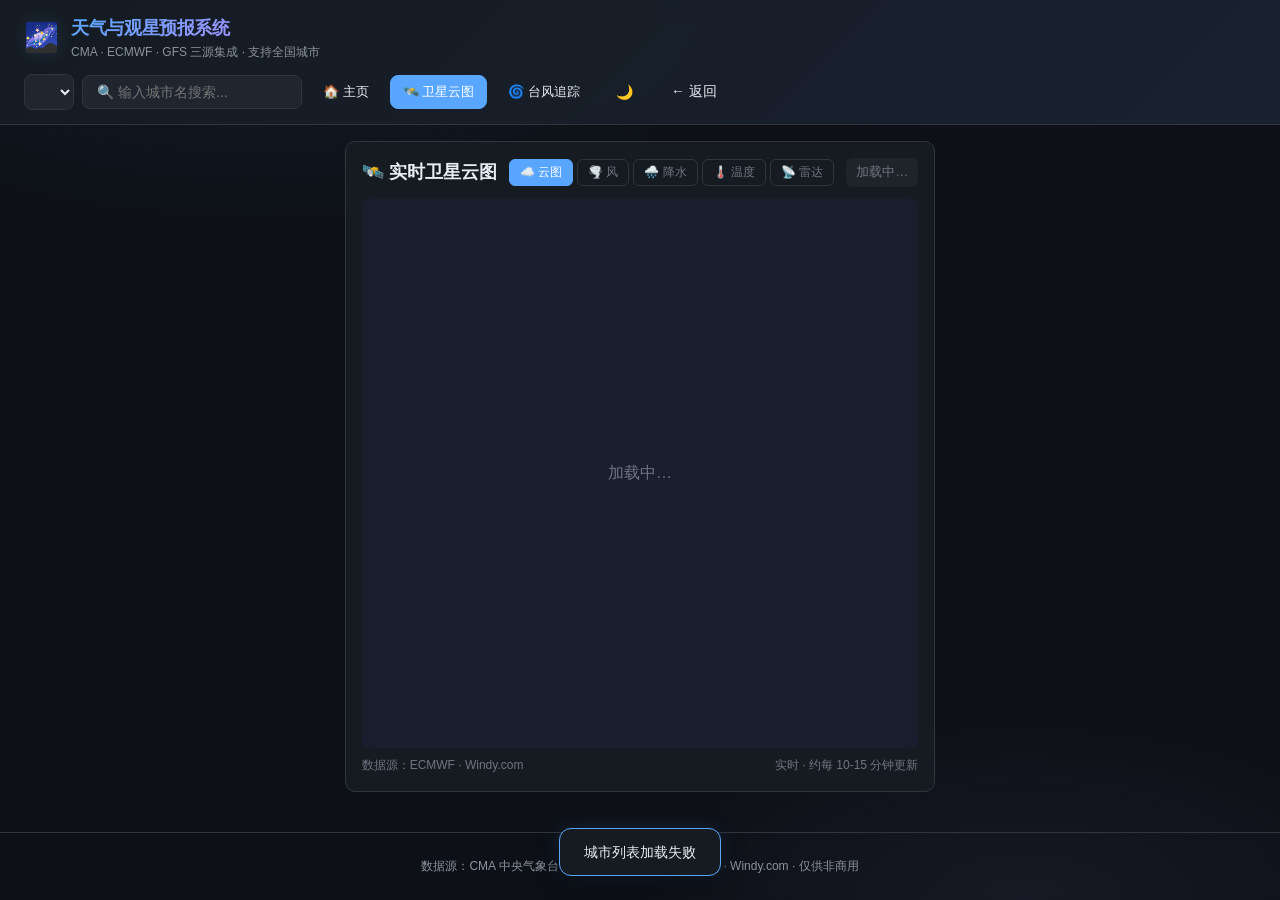
==== static/satellite.html @ e74244a6 "feat: 拆分卫星云图与台风追踪为独立页面 + iframe 详细加载日志 - 新增 /satellite 与 /typhoon 路由（app/main.py）  - 新增 static/satel" ====
<!DOCTYPE html>
<html lang="zh-CN">
<head>
  <meta charset="UTF-8" />
  <meta name="viewport" content="width=device-width, initial-scale=1.0" />
  <title>&#x5b9e;&#x65f6;&#x536b;&#x661f;&#x4e91;&#x56fe; &#xb7; &#x5929;&#x6c14;&#x4e0e;&#x89c2;&#x661f;&#x9884;&#x62a5;&#x7cfb;&#x7edf;</title>
  <link rel="stylesheet" href="/static/css/style.css?v=22" />
</head>
<body class="standalone-page">
  <header class="topbar standalone-topbar">
    <div class="brand">
      <span class="logo">&#x1f30c;</span>
      <div>
        <h1>&#x5929;&#x6c14;&#x4e0e;&#x89c2;&#x661f;&#x9884;&#x62a5;&#x7cfb;&#x7edf;</h1>
        <p class="subtitle">CMA &#xb7; ECMWF &#xb7; GFS &#x4e09;&#x6e90;&#x96c6;&#x6210; &#xb7; &#x652f;&#x6301;&#x5168;&#x56fd;&#x57ce;&#x5e02;</p>
      </div>
    </div>
    <div class="controls standalone-controls">
      <select id="citySelect" title="&#x9009;&#x62e9;&#x9884;&#x8bbe;&#x57ce;&#x5e02;"></select>
      <div class="search-box">
        <input type="text" id="citySearch" placeholder="&#x1f50d; &#x8f93;&#x5165;&#x57ce;&#x5e02;&#x540d;&#x641c;&#x7d22;..." autocomplete="off" />
        <div id="searchResults" class="search-results hidden"></div>
      </div>
      <a href="/" class="btn btn-ghost" title="&#x8fd4;&#x56de;&#x4e3b;&#x9875;">&#x1f3e0; &#x4e3b;&#x9875;</a>
      <a href="/satellite" class="btn btn-ghost active" title="&#x72ec;&#x7acb;&#x536b;&#x661f;&#x4e91;&#x56fe;&#x9875;">&#x1f6f0;&#xfe0f; &#x536b;&#x661f;&#x4e91;&#x56fe;</a>
      <a href="/typhoon" class="btn btn-ghost" title="&#x72ec;&#x7acb;&#x53f0;&#x98ce;&#x9875;">&#x1f300; &#x53f0;&#x98ce;&#x8ffd;&#x8e2a;</a>
      <button id="themeToggle" class="btn btn-ghost" title="&#x5207;&#x6362;&#x4e3b;&#x9898;">&#x1f319;</button>
      <button id="backBtn" class="btn btn-ghost" title="&#x8fd4;&#x56de;&#x4e0a;&#x4e00;&#x9875;">&#x2190; &#x8fd4;&#x56de;</button>
    </div>
    <div id="customPanel" class="custom-panel hidden">
      <input type="number" id="customLat" placeholder="&#x7eac;&#x5ea6;" step="0.01" />
      <input type="number" id="customLon" placeholder="&#x7ecf;&#x5ea6;" step="0.01" />
      <input type="number" id="customElev" placeholder="&#x6d77;&#x62d4;(m)" step="1" />
      <button id="customApply" class="btn">&#x5e94;&#x7528;</button>
    </div>
  </header>
  <main class="standalone-main">
    <section class="standalone-card satellite-card-standalone" id="satelliteCard">
      <div class="standalone-head">
        <h2>&#x1f6f0;&#xfe0f; &#x5b9e;&#x65f6;&#x536b;&#x661f;&#x4e91;&#x56fe;</h2>
        <div class="overlay-tabs" id="satelliteTabs">
          <button class="tab active" data-overlay="clouds">&#x2601;&#xfe0f; &#x4e91;&#x56fe;</button>
          <button class="tab" data-overlay="wind">&#x1f32a;&#xfe0f; &#x98ce;</button>
          <button class="tab" data-overlay="rain">&#x1f327;&#xfe0f; &#x964d;&#x6c34;</button>
          <button class="tab" data-overlay="temp">&#x1f321;&#xfe0f; &#x6e29;&#x5ea6;</button>
          <button class="tab" data-overlay="radar">&#x1f4e1; &#x96f7;&#x8fbe;</button>
        </div>
        <div class="city-info" id="cityInfo">&#x52a0;&#x8f7d;&#x4e2d;&#x2026;</div>
      </div>
      <div id="satelliteBody" class="satellite-wrap standalone-wrap placeholder">&#x52a0;&#x8f7d;&#x4e2d;&#x2026;</div>
      <div class="meta-row satellite-meta">
        <span class="data-source">&#x6570;&#x636e;&#x6e90;&#xff1a;ECMWF &#xb7; Windy.com</span>
        <span class="update-tip">&#x5b9e;&#x65f6; &#xb7; &#x7ea6;&#x6bcf 10-15 &#x5206;&#x949f;&#x66f4;&#x65b0;</span>
      </div>
    </section>
  </main>
  <footer>
    <p>&#x6570;&#x636e;&#x6e90;&#xff1a;CMA &#x4e2d;&#x592e;&#x6c14;&#x8c61;&#x53f0; &#xb7; Open-Meteo (ECMWF/GFS) &#xb7; Windy.com &#xb7; &#x4ec5;&#x4f9b;&#x975e;&#x5546;&#x7528;</p>
  </footer>
  <div id="toast" class="toast hidden"></div>
  <script src="/static/js/api.js?v=22"></script>
  <script src="/static/js/satellite.js?v=22"></script>
  <script src="/static/js/page.js?v=22"></script>
</body>
</html>
---- static/css/style.css ----
/* ===== 深色主题（默认） ===== */
:root {
  --bg: #0d1117;
  --bg-card: #161b22;
  --bg-card-2: #1f2630;
  --bg-card-3: #283040;
  --border: #30363d;
  --border-light: #484f58;
  --text: #e6edf3;
  --text-dim: #8b949e;
  --text-muted: #6e7681;
  --accent: #58a6ff;
  --accent-2: #79c0ff;
  --accent-glow: rgba(88, 166, 255, 0.15);
  --green: #3fb950;
  --green-glow: rgba(63, 185, 80, 0.15);
  --yellow: #d29922;
  --yellow-glow: rgba(210, 153, 34, 0.15);
  --orange: #db6d28;
  --orange-glow: rgba(219, 109, 40, 0.15);
  --red: #f85149;
  --red-glow: rgba(248, 81, 73, 0.15);
  --purple: #bc8cff;
  --purple-glow: rgba(188, 140, 255, 0.15);
  --cyan: #39d0d8;
  --radius: 12px;
  --radius-lg: 16px;
  --radius-sm: 8px;
  --shadow-sm: 0 1px 2px rgba(0,0,0,0.3);
  --shadow-md: 0 4px 12px rgba(0,0,0,0.35);
  --shadow-lg: 0 8px 24px rgba(0,0,0,0.4);
  --shadow-glow: 0 0 20px var(--accent-glow);
}

/* ===== 浅色主题 ===== */
body.light-theme {
  --bg: #f0f4f8;
  --bg-card: #ffffff;
  --bg-card-2: #f6f9fc;
  --bg-card-3: #eef2f7;
  --border: #d0d7de;
  --border-light: #b0b8c4;
  --text: #1c2333;
  --text-dim: #5a6472;
  --text-muted: #7a8494;
  --accent: #0969da;
  --accent-2: #1f6feb;
  --accent-glow: rgba(9, 105, 218, 0.1);
  --green: #1a7f37;
  --green-glow: rgba(26, 127, 55, 0.1);
  --yellow: #9a6700;
  --yellow-glow: rgba(154, 103, 0, 0.1);
  --orange: #bc4c00;
  --orange-glow: rgba(188, 76, 0, 0.1);
  --red: #cf222e;
  --red-glow: rgba(207, 34, 46, 0.1);
  --purple: #8250df;
  --purple-glow: rgba(130, 80, 223, 0.1);
  --cyan: #0550ae;
  --shadow-sm: 0 1px 2px rgba(0,0,0,0.06);
  --shadow-md: 0 4px 12px rgba(0,0,0,0.08);
  --shadow-lg: 0 8px 24px rgba(0,0,0,0.1);
  --shadow-glow: 0 0 20px var(--accent-glow);
}

/* --- 加载动画 (Skeleton / Spinner) --- */
.skeleton {
  background: linear-gradient(90deg, var(--bg-card-2) 25%, var(--bg-card) 50%, var(--bg-card-2) 75%);
  background-size: 200% 100%;
  animation: skeleton-loading 1.5s infinite;
  border-radius: 6px;
  height: 16px;
  margin: 8px 0;
}
.skeleton.short { height: 12px; width: 40%; }
.skeleton.medium { height: 20px; width: 60%; }
.skeleton.long { height: 24px; width: 80%; }

@keyframes skeleton-loading {
  0% { background-position: 200% 0; }
  100% { background-position: -200% 0; }
}

.card.loading::after {
  content: '';
  position: absolute;
  top: 20px; right: 20px;
  width: 20px; height: 20px;
  border: 2px solid var(--border);
  border-top: 2px solid var(--accent);
  border-radius: 50%;
  animation: spin 1s linear infinite;
}

@keyframes spin {
  0% { transform: rotate(0deg); }
  100% { transform: rotate(360deg); }
}

/* --- 全局进度条 --- */
#progressBar {
  position: fixed;
  top: 0; left: 0;
  height: 3px;
  background: linear-gradient(90deg, var(--accent), var(--purple), var(--cyan));
  background-size: 200% 100%;
  animation: progressShimmer 2s linear infinite;
  z-index: 9999;
  transition: width 0.3s ease;
  box-shadow: 0 0 10px var(--accent-glow);
}

@keyframes progressShimmer {
  0% { background-position: 0% 0; }
  100% { background-position: 200% 0; }
}

.progress-label {
  position: fixed;
  top: 8px; right: 20px;
  font-size: 12px;
  color: var(--text-dim);
  z-index: 9999;
  background: rgba(13, 17, 23, 0.85);
  backdrop-filter: blur(8px);
  -webkit-backdrop-filter: blur(8px);
  padding: 4px 10px;
  border-radius: 6px;
  border: 1px solid var(--border);
  font-weight: 500;
  box-shadow: var(--shadow-sm);
}

body.light-theme .progress-label {
  background: rgba(255, 255, 255, 0.95);
  color: var(--text);
  border-color: var(--border);
}

/* 基础样式 */
* { box-sizing: border-box; margin: 0; padding: 0; }

body {
  font-family: -apple-system, "Segoe UI", "Microsoft YaHei", BlinkMacSystemFont, sans-serif;
  background: var(--bg);
  background-image:
    radial-gradient(ellipse 80% 50% at 20% 0%, rgba(88, 166, 255, 0.08) 0%, transparent 50%),
    radial-gradient(ellipse 60% 40% at 80% 100%, rgba(188, 140, 255, 0.06) 0%, transparent 50%);
  background-attachment: fixed;
  color: var(--text);
  line-height: 1.6;
  min-height: 100vh;
  transition: background 0.3s, color 0.3s;
  -webkit-font-smoothing: antialiased;
  -moz-osx-font-smoothing: grayscale;
}

body.light-theme {
  background-image:
    radial-gradient(ellipse 80% 50% at 20% 0%, rgba(9, 105, 218, 0.06) 0%, transparent 50%),
    radial-gradient(ellipse 60% 40% at 80% 100%, rgba(130, 80, 223, 0.04) 0%, transparent 50%);
}

/* 顶栏 */
.topbar {
  background: linear-gradient(135deg, rgba(22, 27, 34, 0.95) 0%, rgba(26, 35, 50, 0.95) 100%);
  backdrop-filter: blur(12px);
  -webkit-backdrop-filter: blur(12px);
  border-bottom: 1px solid var(--border);
  padding: 14px 24px;
  position: sticky;
  top: 0;
  z-index: 100;
  display: flex;
  flex-direction: column;
  gap: 12px;
  transition: background 0.3s;
}

body.light-theme .topbar {
  background: linear-gradient(135deg, rgba(232, 237, 242, 0.95) 0%, rgba(221, 228, 237, 0.95) 100%);
}

.brand { display: flex; align-items: center; gap: 12px; }
.logo {
  font-size: 28px;
  filter: drop-shadow(0 0 8px var(--accent-glow));
  animation: float 3s ease-in-out infinite;
}

@keyframes float {
  0%, 100% { transform: translateY(0); }
  50% { transform: translateY(-3px); }
}

.brand h1 {
  font-size: 18px;
  font-weight: 700;
  background: linear-gradient(135deg, var(--accent) 0%, var(--purple) 100%);
  -webkit-background-clip: text;
  -webkit-text-fill-color: transparent;
  background-clip: text;
  letter-spacing: -0.02em;
}

.subtitle { font-size: 12px; color: var(--text-dim); font-weight: 400; }
.controls { display: flex; gap: 10px; flex-wrap: wrap; align-items: center; }
.custom-panel { display: flex; gap: 8px; flex-wrap: wrap; align-items: center; }

/* 搜索框 */
.search-box {
  position: relative;
}
.search-box input {
  width: 220px;
  transition: width 0.3s ease, border-color 0.2s ease, box-shadow 0.2s ease;
}
.search-box input:focus {
  width: 260px;
  box-shadow: 0 0 0 3px var(--accent-glow);
}

.search-results {
  position: absolute;
  top: 100%;
  left: 0;
  right: 0;
  background: var(--bg-card);
  border: 1px solid var(--border);
  border-radius: var(--radius);
  margin-top: 4px;
  max-height: 300px;
  overflow-y: auto;
  z-index: 1000;
  box-shadow: var(--shadow-lg);
  animation: slideDown 0.2s ease;
}

@keyframes slideDown {
  from { opacity: 0; transform: translateY(-8px); }
  to { opacity: 1; transform: translateY(0); }
}

.search-result-item {
  padding: 10px 14px;
  cursor: pointer;
  border-bottom: 1px solid var(--border);
  transition: background 0.15s, padding-left 0.15s;
}
.search-result-item:last-child { border-bottom: none; }
.search-result-item:hover {
  background: var(--bg-card-2);
  padding-left: 18px;
}
.search-result-item .name { font-weight: 600; font-size: 14px; }
.search-result-item .desc { font-size: 12px; color: var(--text-dim); margin-top: 2px; }
.search-result-item .source {
  display: inline-block;
  font-size: 10px;
  padding: 2px 6px;
  border-radius: 4px;
  margin-left: 6px;
}
.search-result-item .source.preset {
  background: var(--accent-glow);
  color: var(--accent);
}
.search-result-item .source.cma {
  background: var(--green-glow);
  color: var(--green);
}
.search-no-results {
  padding: 20px;
  text-align: center;
  color: var(--text-dim);
  font-size: 13px;
}

/* 表单控件统一样式 */
select, input, .btn {
  background: var(--bg-card-2);
  border: 1px solid var(--border);
  color: var(--text);
  padding: 8px 14px;
  border-radius: var(--radius-sm);
  font-size: 14px;
  outline: none;
  transition: all 0.2s ease;
  font-family: inherit;
}

select:hover, input:hover {
  border-color: var(--border-light);
}

select:focus, input:focus {
  border-color: var(--accent);
  box-shadow: 0 0 0 3px var(--accent-glow);
}

.btn {
  cursor: pointer;
  font-weight: 500;
  display: inline-flex;
  align-items: center;
  gap: 6px;
}

.btn:hover {
  border-color: var(--accent);
  background: var(--bg-card-3);
  transform: translateY(-1px);
  box-shadow: var(--shadow-sm);
}

.btn:active {
  transform: translateY(0);
}

.btn-ghost {
  background: transparent;
  border-color: transparent;
}

.btn-ghost:hover {
  background: var(--bg-card-2);
  border-color: var(--border);
}

/* 主内容 */
main {
  max-width: 1400px;
  margin: 0 auto;
  padding: 24px;
  display: flex;
  flex-direction: column;
  gap: 20px;
}

.grid-2 {
  display: grid;
  grid-template-columns: 1fr 1fr;
  gap: 20px;
}

.grid-3 {
  display: grid;
  grid-template-columns: repeat(3, 1fr);
  gap: 20px;
}

.card {
  background: var(--bg-card);
  border: 1px solid var(--border);
  border-radius: var(--radius-lg);
  padding: 22px;
  position: relative;
  overflow: hidden;
  transition: all 0.3s cubic-bezier(0.4, 0, 0.2, 1);
  box-shadow: var(--shadow-sm);
}

.card:hover {
  box-shadow: var(--shadow-md);
  border-color: var(--border-light);
}

.card.loading { opacity: 0.7; }

.card.highlight {
  border-color: var(--purple);
  box-shadow: 0 0 0 1px var(--purple-glow), var(--shadow-md);
  background: linear-gradient(180deg, var(--bg-card) 0%, rgba(188,140,255,0.03) 100%);
}

.card h2 {
  font-size: 16px;
  font-weight: 600;
  margin-bottom: 16px;
  display: flex;
  align-items: center;
  gap: 8px;
  letter-spacing: -0.01em;
}

.tag {
  font-size: 11px;
  color: var(--text-dim);
  font-weight: 500;
  background: var(--bg-card-2);
  padding: 3px 10px;
  border-radius: 20px;
}

.placeholder { color: var(--text-dim); padding: 20px 0; }
.meta-row { margin-top: 12px; font-size: 12px; color: var(--text-dim); display: flex; gap: 16px; flex-wrap: wrap; }

/* 实况卡 */
.city-name {
  font-size: 13px;
  font-weight: 600;
  color: var(--accent);
  margin-bottom: 14px;
  padding: 5px 12px;
  background: var(--accent-glow);
  border: 1px solid var(--border);
  border-radius: 20px;
  display: inline-flex;
  align-items: center;
  gap: 4px;
  transition: all 0.2s;
}

.now-main { display: flex; align-items: flex-end; gap: 20px; margin-bottom: 18px; }

.now-temp {
  font-size: 56px;
  font-weight: 800;
  line-height: 1;
  letter-spacing: -0.04em;
  background: linear-gradient(135deg, var(--accent-2) 0%, var(--accent) 100%);
  -webkit-background-clip: text;
  -webkit-text-fill-color: transparent;
  background-clip: text;
  filter: drop-shadow(0 2px 8px var(--accent-glow));
}

body.light-theme .now-temp {
  background: linear-gradient(135deg, var(--accent-2) 0%, var(--accent) 100%);
  -webkit-background-clip: text;
  -webkit-text-fill-color: transparent;
  background-clip: text;
}

.now-feels { color: var(--text-dim); font-size: 13px; line-height: 1.8; }

.now-grid {
  display: grid;
  grid-template-columns: repeat(3, 1fr);
  gap: 10px;
}

.now-item {
  background: var(--bg-card-2);
  border: 1px solid var(--border);
  border-radius: var(--radius-sm);
  padding: 12px;
  text-align: center;
  transition: all 0.2s;
}

.now-item:hover {
  background: var(--bg-card-3);
  border-color: var(--border-light);
}

.now-item .label { font-size: 11px; color: var(--text-dim); text-transform: uppercase; letter-spacing: 0.05em; }
.now-item .value { font-size: 18px; font-weight: 700; margin-top: 4px; }

.alarm-badge {
  display: inline-block;
  padding: 5px 14px;
  border-radius: 20px;
  font-size: 12px;
  margin: 6px 4px 0 0;
  font-weight: 700;
  letter-spacing: 0.02em;
  transition: transform 0.2s ease;
}

.alarm-badge:hover {
  transform: translateY(-1px);
}

/* 警示动画 - 仅首次显示时触发一次 */
.alarm-badge.animate-once {
  animation: alarmSlideIn 0.4s cubic-bezier(0.4, 0, 0.2, 1);
}

@keyframes alarmSlideIn {
  from { 
    opacity: 0; 
    transform: translateX(-10px);
  }
  to { 
    opacity: 1; 
    transform: translateX(0);
  }
}

/* 不同等级的警示样式 */
.alarm-YELLOW { 
  background: var(--yellow-glow); 
  color: var(--yellow); 
  border: 1px solid var(--yellow);
  box-shadow: 0 0 12px var(--yellow-glow);
}

.alarm-ORANGE { 
  background: var(--orange-glow); 
  color: var(--orange); 
  border: 1px solid var(--orange);
  box-shadow: 0 0 12px var(--orange-glow);
}

.alarm-RED { 
  background: var(--red-glow); 
  color: var(--red); 
  border: 1px solid var(--red);
  box-shadow: 0 0 16px var(--red-glow);
}

.alarm-BLUE { 
  background: var(--accent-glow); 
  color: var(--accent); 
  border: 1px solid var(--accent);
  box-shadow: 0 0 12px var(--accent-glow);
}

.alarms { 
  margin-top: 14px; 
  display: flex;
  flex-wrap: wrap;
  gap: 8px;
}

/* 天文卡 */
.astro-main { display: flex; align-items: center; gap: 20px; margin-bottom: 16px; }

.moon-vis {
  width: 80px; height: 80px;
  position: relative; flex-shrink: 0;
  filter: drop-shadow(0 4px 12px rgba(188, 140, 255, 0.3));
}

.moon-info .phase-name { font-size: 20px; font-weight: 700; }
.moon-info .illum { color: var(--text-dim); font-size: 13px; }

.astro-times { display: grid; grid-template-columns: 1fr 1fr; gap: 10px; }
.astro-times .now-item { text-align: left; padding: 10px 12px; }
.astro-times .now-item .value { font-size: 15px; font-weight: 600; }

/* 空气质量卡 */
.air-main { display: grid; grid-template-columns: 1fr 1fr; gap: 14px; margin-bottom: 16px; }

.aqi-big {
  font-size: 42px;
  font-weight: 800;
  text-align: center;
  padding: 14px;
  border-radius: var(--radius);
  letter-spacing: -0.02em;
}

.aqi-good { color: var(--green); background: var(--green-glow); }
.aqi-moderate { color: var(--yellow); background: var(--yellow-glow); }
.aqi-unhealthy { color: var(--orange); background: var(--orange-glow); }
.aqi-hazardous { color: var(--red); background: var(--red-glow); }

.air-items { display: grid; grid-template-columns: repeat(2, 1fr); gap: 8px; }

.light-pollution-badge {
  display: inline-flex;
  align-items: center;
  padding: 5px 12px;
  border-radius: 20px;
  font-size: 12px;
  font-weight: 700;
  letter-spacing: 0.02em;
}

/* Bortle 等级样式（1-9级） */
.lp-excellent { background: var(--green-glow); color: var(--green); }
.lp-good { background: rgba(164,185,125,.15); color: #6a8a4f; }
body.light-theme .lp-good { color: #5a7a3f; }
.lp-moderate { background: var(--yellow-glow); color: var(--yellow); }
.lp-poor { background: var(--orange-glow); color: var(--orange); }
.lp-severe { background: var(--red-glow); color: var(--red); }
.lp-unknown { background: rgba(139,148,158,.15); color: var(--text-dim); }
body.light-theme .lp-unknown { background: rgba(139,148,158,.2); }

/* 7天预报条 */
.forecast-strip {
  display: flex;
  gap: 12px;
  overflow-x: auto;
  padding: 4px 2px 10px 2px;
  scroll-behavior: smooth;
}

.day-card {
  min-width: 115px;
  background: var(--bg-card-2);
  border-radius: var(--radius);
  padding: 14px 12px;
  text-align: center;
  border: 1px solid transparent;
  transition: all 0.25s cubic-bezier(0.4, 0, 0.2, 1);
  cursor: pointer;
}

.day-card:hover {
  transform: translateY(-4px);
  box-shadow: var(--shadow-md);
  background: var(--bg-card-3);
}

.day-card.today {
  border-color: var(--accent);
  background: var(--accent-glow);
  box-shadow: 0 0 0 1px var(--accent-glow);
}

.day-card.selected {
  border-color: var(--accent);
  background: var(--accent-glow);
  box-shadow: 0 0 0 2px var(--accent), var(--shadow-md);
  transform: translateY(-2px);
}

.day-card.selected .d-date {
  color: var(--accent-2);
  font-weight: 700;
}

.day-card.disabled {
  opacity: 0.8;
  cursor: default;
}

.day-card.disabled:hover {
  transform: none;
  box-shadow: none;
  background: var(--bg-card-2);
}

.day-card.clickable {
  cursor: pointer;
}

/* 预报模式徽标 */
.mode-badge.forecast-badge {
  display: inline-block;
  font-size: 11px;
  padding: 2px 8px;
  border-radius: 10px;
  background: var(--purple-glow);
  color: var(--purple);
  margin-left: 8px;
  vertical-align: middle;
}

/* 无数据提示 */
.no-data-hint {
  color: var(--text-dim);
  font-size: 13px;
  padding: 12px 0;
  text-align: center;
}

.day-card .d-date { font-size: 12px; color: var(--text-dim); font-weight: 500; }
.day-card .d-icon {
  font-size: 32px;
  margin: 8px 0;
  filter: drop-shadow(0 2px 4px rgba(0,0,0,0.2));
}

.day-card .d-temp { font-size: 14px; font-weight: 600; }
.day-card .d-high { color: var(--orange); font-weight: 700; }
.day-card .d-low { color: var(--accent); font-weight: 500; }

/* 预报模式下的最高/最低气温显示 */
.now-temp .d-high { color: var(--orange); font-weight: 700; }
.now-temp .d-low { color: var(--accent); font-weight: 500; }
.day-card .d-text { font-size: 11px; color: var(--text-dim); margin-top: 4px; }

/* 图表 */
.chart-wrap {
  position: relative;
  height: 280px;
  width: 100%;
  background: var(--bg-card-2);
  border-radius: var(--radius);
  padding: 12px;
}

/* 观星时间轴 */
.summary {
  background: var(--bg-card-2);
  border-radius: var(--radius);
  padding: 14px 16px;
  margin-bottom: 16px;
  font-size: 14px;
  border-left: 4px solid var(--purple);
  line-height: 1.7;
}

.stargaze-timeline {
  display: flex;
  gap: 4px;
  align-items: flex-end;
  overflow-x: auto;
  padding: 8px 4px 10px 4px;
}

.sg-hour {
  min-width: 54px;
  display: flex;
  flex-direction: column;
  align-items: center;
  gap: 3px;
  padding: 8px 4px;
  border-radius: var(--radius-sm);
  cursor: default;
  transition: transform 0.2s, background 0.2s;
}

.sg-hour:hover {
  transform: translateY(-4px);
  background: var(--bg-card-2);
}

.sg-hour.best {
  outline: 2px solid var(--green);
  background: var(--green-glow);
}

.sg-hour .sg-time { font-size: 11px; color: var(--text-dim); font-weight: 500; }

.sg-hour .sg-bar {
  width: 34px;
  border-radius: 6px 6px 0 0;
  display: flex;
  align-items: flex-start;
  justify-content: center;
  color: #fff;
  font-size: 10px;
  font-weight: 700;
  padding-top: 5px;
  transition: filter 0.2s;
  text-shadow: 0 1px 2px rgba(0,0,0,0.3);
}

body.light-theme .sg-hour .sg-bar {
  text-shadow: 0 1px 1px rgba(0,0,0,0.4);
}

.sg-hour:hover .sg-bar {
  filter: brightness(1.15);
}

.sg-hour .sg-score { font-size: 11px; font-weight: 700; }
.sg-hour .sg-moon { font-size: 14px; }
.sg-hour .sg-sky { font-size: 14px; }

.legend { display: flex; gap: 16px; margin-top: 14px; font-size: 12px; color: var(--text-dim); flex-wrap: wrap; }
.legend .dot { display: inline-block; width: 10px; height: 10px; border-radius: 50%; margin-right: 4px; vertical-align: middle; }
.dot.ex { background: var(--green); }
.dot.good { background: var(--yellow); }
.dot.mod { background: var(--orange); }
.dot.poor { background: var(--red); }
.dot.win { background: var(--accent); }
.legend-window { margin-left: auto; }

/* ===== 观星评分卡片 ===== */

/* 顶部区域：仪表盘 + 信息 */
.sg-header {
  display: flex;
  gap: 16px;
  align-items: flex-start;
  margin-bottom: 12px;
}

/* 圆形评分仪表盘 */
.sg-gauge-wrap {
  flex-shrink: 0;
  display: flex;
  align-items: center;
  justify-content: center;
}

.sg-gauge {
  filter: drop-shadow(0 2px 8px rgba(0,0,0,0.2));
}

.sg-gauge-num {
  font-size: 28px;
  font-weight: 800;
  dominant-baseline: central;
}

.sg-gauge-label {
  font-size: 10px;
  font-weight: 500;
  dominant-baseline: central;
}

/* 右侧信息区 */
.sg-header-info {
  flex: 1;
  min-width: 0;
  display: flex;
  flex-direction: column;
  gap: 10px;
}

/* 观星建议横幅 */
.sg-recommendation {
  background: var(--bg-card-2);
  border-left: 4px solid var(--purple);
  border-radius: var(--radius-sm);
  padding: 10px 14px;
  font-size: 13.5px;
  line-height: 1.6;
  color: var(--text);
}

/* 核心指标行 */
.sg-key-metrics {
  display: flex;
  flex-wrap: wrap;
  gap: 8px;
}

.sg-key-metric {
  display: flex;
  align-items: center;
  gap: 6px;
  padding: 6px 10px;
  border-radius: var(--radius-sm);
  background: var(--bg-card-2);
  border: 1px solid var(--border);
  transition: all 0.2s;
}

.sg-key-metric:hover {
  border-color: var(--border-light);
}

.sg-key-metric.sg-km-window {
  background: var(--accent-glow);
  border-color: var(--km-color, var(--accent));
}

.sg-km-icon {
  font-size: 14px;
  flex-shrink: 0;
}

.sg-km-label {
  font-size: 11px;
  color: var(--text-dim);
  white-space: nowrap;
}

.sg-km-value {
  font-size: 14px;
  font-weight: 700;
  color: var(--text);
  white-space: nowrap;
}

/* 统计卡片行 */
.sg-stats-row {
  display: flex;
  gap: 8px;
  margin-bottom: 12px;
  flex-wrap: wrap;
}

.sg-stat-chip {
  display: flex;
  flex-direction: column;
  align-items: center;
  gap: 2px;
  padding: 8px 12px;
  border-radius: var(--radius-sm);
  background: var(--bg-card-2);
  border: 1px solid var(--border);
  min-width: 60px;
  flex: 1;
  text-align: center;
}

.sg-stat-num {
  font-size: 18px;
  font-weight: 800;
  color: var(--text);
  line-height: 1.2;
}

.sg-stat-label {
  font-size: 10px;
  color: var(--text-dim);
  white-space: nowrap;
}

/* 时间轴窗口高亮 */
.sg-hour.in-window {
  background: var(--accent-glow);
  outline: 1px solid var(--accent);
}

/* 时间轴降水标记 */
.sg-precip-marker {
  font-size: 10px;
  line-height: 1;
  filter: drop-shadow(0 0 2px rgba(0,0,0,0.3));
}

.sg-precip-marker.heavy { animation: precip-blink 1s infinite; }

@keyframes precip-blink {
  0%, 100% { opacity: 1; }
  50% { opacity: 0.4; }
}

.sg-hour .sg-icons {
  display: flex;
  align-items: center;
  gap: 1px;
  height: 16px;
}

.sg-hour .sg-moon-icon {
  font-size: 12px;
  opacity: 0.8;
}

/* 观星评分分解 */
.breakdown {
  margin-top: 14px;
  padding: 16px;
  background: var(--bg-card-2);
  border-radius: var(--radius);
  font-size: 13px;
}

.breakdown-title {
  font-weight: 600;
  margin-bottom: 4px;
  color: var(--text);
  font-size: 14px;
}

.breakdown-subtitle {
  font-size: 12px;
  color: var(--text-dim);
  margin-bottom: 12px;
}

/* 评分进度条容器 */
.breakdown-bars {
  display: flex;
  flex-direction: column;
  gap: 12px;
}

.breakdown-bar-item {
  display: flex;
  flex-direction: column;
  gap: 3px;
}

.breakdown-bar-header {
  display: flex;
  justify-content: space-between;
  align-items: center;
}

.breakdown-bar-label {
  font-size: 13px;
  color: var(--text);
  font-weight: 500;
}

.breakdown-bar-meta {
  display: flex;
  align-items: center;
  gap: 8px;
}

.breakdown-bar-value {
  font-size: 14px;
  font-weight: 700;
}

.breakdown-bar-weight {
  font-size: 11px;
  color: var(--text-muted);
  font-weight: 500;
  padding: 1px 5px;
  border-radius: 3px;
  background: var(--bg-card-3);
}

.breakdown-bar-track {
  height: 8px;
  background: var(--bg-card);
  border-radius: 4px;
  overflow: hidden;
  border: 1px solid var(--border);
}

.breakdown-bar-fill {
  height: 100%;
  border-radius: 4px;
  transition: width 0.5s cubic-bezier(0.4, 0, 0.2, 1);
}

.breakdown-bar-contrib {
  font-size: 10px;
  color: var(--text-muted);
  text-align: right;
}

/* 响应式：小屏幕下仪表盘和信息区垂直排列 */
@media (max-width: 600px) {
  .sg-header {
    flex-direction: column;
    align-items: center;
    text-align: center;
  }
  .sg-header-info {
    width: 100%;
  }
  .sg-key-metrics {
    justify-content: center;
  }
  .sg-stat-chip {
    min-width: 50px;
    padding: 6px 8px;
  }
  .sg-stat-num {
    font-size: 16px;
  }
}

/* 兼容旧版 breakdown-items */
.breakdown-items {
  display: grid;
  grid-template-columns: repeat(4, 1fr);
  gap: 10px;
}

.breakdown-item {
  text-align: center;
  padding: 12px 8px;
  border-radius: var(--radius-sm);
  background: var(--bg-card);
  border: 1px solid var(--border);
  transition: all 0.2s;
}

.breakdown-item:hover {
  border-color: var(--border-light);
  transform: translateY(-2px);
}

.breakdown-item .label { font-size: 11px; color: var(--text-dim); text-transform: uppercase; letter-spacing: 0.05em; }
.breakdown-item .value { font-size: 18px; font-weight: 700; margin-top: 4px; }

/* 多模型表格 */
table.mm-table {
  width: 100%;
  border-collapse: collapse;
  font-size: 14px;
}

.mm-table th, .mm-table td {
  padding: 12px 10px;
  text-align: center;
  border-bottom: 1px solid var(--border);
}

.mm-table th {
  color: var(--text-dim);
  font-weight: 600;
  font-size: 12px;
  text-transform: uppercase;
  letter-spacing: 0.05em;
}

.mm-table tr.ens { background: var(--accent-glow); }
.mm-table tr.ens td { font-weight: 600; }

.div-badge { display: inline-block; padding: 2px 10px; border-radius: 20px; font-size: 11px; font-weight: 600; }
.div-小 { background: var(--green-glow); color: var(--green); }
.div-中 { background: var(--yellow-glow); color: var(--yellow); }
.div-大 { background: var(--red-glow); color: var(--red); }

/* 系统分析 */
.analysis-conclusion {
  background: var(--bg-card-2);
  border-radius: var(--radius);
  padding: 14px 16px;
  margin-bottom: 16px;
  border-left: 4px solid var(--accent);
  line-height: 1.7;
}

.sys-tag {
  display: inline-block;
  padding: 4px 12px;
  border-radius: 20px;
  font-size: 12px;
  font-weight: 600;
  margin-left: 8px;
}

.sys-tag.warn { background: var(--red-glow); color: var(--red); }
.sys-tag.ok { background: var(--green-glow); color: var(--green); }

/* 无数据提示横幅 */
.no-data-banner {
  position: fixed;
  top: 70px;
  left: 50%;
  transform: translateX(-50%);
  background: linear-gradient(135deg, var(--red) 0%, #da3633 100%);
  color: white;
  padding: 12px 24px;
  border-radius: var(--radius);
  z-index: 9998;
  font-size: 14px;
  font-weight: 500;
  box-shadow: var(--shadow-lg), 0 0 30px var(--red-glow);
  animation: slideDown 0.3s cubic-bezier(0.4, 0, 0.2, 1);
  display: flex;
  align-items: center;
  gap: 8px;
}

.no-data-icon {
  font-size: 20px;
  animation: shake 0.5s ease-in-out;
}

@keyframes shake {
  0%, 100% { transform: translateX(0); }
  25% { transform: translateX(-4px); }
  75% { transform: translateX(4px); }
}

/* 空数据卡片状态 */
.card.no-data .placeholder {
  color: var(--red);
  font-weight: 500;
}

footer {
  text-align: center;
  padding: 24px;
  color: var(--text-dim);
  font-size: 12px;
  border-top: 1px solid var(--border);
  margin-top: 24px;
}

/* toast */
.toast {
  position: fixed;
  bottom: 24px;
  left: 50%;
  transform: translateX(-50%);
  background: var(--bg-card);
  border: 1px solid var(--accent);
  color: var(--text);
  padding: 12px 24px;
  border-radius: var(--radius);
  z-index: 200;
  font-size: 14px;
  font-weight: 500;
  box-shadow: var(--shadow-lg), 0 0 20px var(--accent-glow);
  animation: toastIn 0.3s cubic-bezier(0.4, 0, 0.2, 1);
}

@keyframes toastIn {
  from { opacity: 0; transform: translateX(-50%) translateY(20px); }
  to { opacity: 1; transform: translateX(-50%) translateY(0); }
}

.hidden { display: none !important; }

/* 滚动条美化 */
::-webkit-scrollbar {
  width: 8px;
  height: 8px;
}

::-webkit-scrollbar-track {
  background: var(--bg);
}

::-webkit-scrollbar-thumb {
  background: var(--border);
  border-radius: 4px;
}

::-webkit-scrollbar-thumb:hover {
  background: var(--border-light);
}

/* 响应式 */
@media (max-width: 1024px) {
  .grid-3 { grid-template-columns: 1fr 1fr; }
  .now-temp { font-size: 44px; }
}

@media (max-width: 720px) {
  .grid-2, .grid-3 { grid-template-columns: 1fr; }
  .now-grid { grid-template-columns: repeat(2, 1fr); }
  .astro-times { grid-template-columns: 1fr; }
  .breakdown-items { grid-template-columns: repeat(2, 1fr); }
  .brand h1 { font-size: 16px; }
  .search-box input { width: 150px; }
  .search-box input:focus { width: 180px; }
  .now-temp { font-size: 40px; }
  .controls { gap: 8px; }
  main { padding: 16px; }
  .card { padding: 16px; }
}

/* 减少动效偏好 */
@media (prefers-reduced-motion: reduce) {
  *, *::before, *::after {
    animation-duration: 0.01ms !important;
    transition-duration: 0.01ms !important;
  }
  .logo { animation: none; }
}

/* ============================================
 * 卫星云图 + 台风追踪卡片样式
 * ============================================ */

.satellite-card,
.typhoon-card {
  display: flex;
  flex-direction: column;
  min-height: 480px;
}

.card-head {
  display: flex;
  justify-content: space-between;
  align-items: center;
  flex-wrap: wrap;
  gap: 10px;
  margin-bottom: 12px;
}

.card-head h2 {
  margin: 0;
  font-size: 16px;
}

.overlay-tabs {
  display: flex;
  gap: 4px;
  flex-wrap: wrap;
}

.overlay-tabs .tab {
  background: var(--bg-card, rgba(255,255,255,0.05));
  border: 1px solid var(--border);
  color: var(--text-muted);
  padding: 4px 10px;
  border-radius: 6px;
  font-size: 12px;
  cursor: pointer;
  transition: all 0.18s ease;
}

.overlay-tabs .tab:hover {
  border-color: var(--accent, #5c9eff);
  color: var(--text);
}

.overlay-tabs .tab.active {
  background: var(--accent, #5c9eff);
  border-color: var(--accent, #5c9eff);
  color: #fff;
}

.satellite-wrap {
  position: relative;
  width: 100%;
  flex: 1 1 auto;
  min-height: 380px;
  background: var(--bg-secondary, #1a1d2e);
  border-radius: 8px;
  overflow: hidden;
}

.satellite-wrap.placeholder {
  display: flex;
  align-items: center;
  justify-content: center;
  color: var(--text-muted);
}

.satellite-wrap iframe {
  display: block;
  width: 100%;
  height: 100%;
  border: 0;
  min-height: 380px;
}

.satellite-meta,
.typhoon-meta {
  display: flex;
  justify-content: space-between;
  flex-wrap: wrap;
  gap: 8px;
  margin-top: 8px;
  font-size: 12px;
  color: var(--text-muted);
}

/* 加载中状态 */
.card.loading .satellite-wrap {
  opacity: 0.50;
  filter: blur(2px);
  pointer-events: none;
  transition: opacity 0.2s, filter 0.2s;
}

/* 移动端适配：卫星卡片在窄屏单列展示 */
@media (max-width: 720px) {
  .satellite-card,
  .typhoon-card {
    min-height: 360px;
  }
  .satellite-wrap,
  .satellite-wrap iframe {
    min-height: 300px;
  }
  .card-head {
    flex-direction: column;
    align-items: flex-start;
  }
  .overlay-tabs .tab {
    font-size: 11px;
    padding: 3px 8px;
  }
}

/* ============================================
 * iframe 加载状态 / 错误处理 UI
 * ============================================ */

.iframe-loading {
  position: absolute;
  inset: 0;
  display: flex;
  flex-direction: column;
  align-items: center;
  justify-content: center;
  gap: 12px;
  background: var(--bg-secondary, #1a1d2e);
  z-index: 1;
}

.spinner {
  width: 36px;
  height: 36px;
  border: 3px solid rgba(255, 255, 255, 0.15);
  border-top-color: var(--accent, #5c9eff);
  border-radius: 50%;
  animation: spin 0.8s linear infinite;
}

@keyframes spin {
  to { transform: rotate(360deg); }
}

.loading-text {
  font-size: 13px;
  color: var(--text-muted);
  letter-spacing: 0.5px;
}

.iframe-error {
  position: absolute;
  inset: 0;
  display: flex;
  flex-direction: column;
  align-items: center;
  justify-content: center;
  gap: 10px;
  padding: 16px;
  background: var(--bg-secondary, #1a1d2e);
  text-align: center;
  z-index: 1;
}

.error-icon {
  font-size: 36px;
  line-height: 1;
}

.error-text {
  font-size: 14px;
  color: #ff9b9b;
  font-weight: 500;
}

.error-hint {
  font-size: 12px;
  color: var(--text-muted);
  max-width: 320px;
  line-height: 1.5;
}

.retry-btn {
  margin-top: 4px;
  background: var(--accent, #5c9eff);
  color: #fff;
  border: 0;
  padding: 6px 16px;
  border-radius: 4px;
  font-size: 13px;
  cursor: pointer;
  transition: opacity 0.18s ease;
}

.retry-btn:hover {
  opacity: 0.85;
}

.retry-btn:active {
  transform: scale(0.96);
}

/* ============================================
 * 独立页面（satellite.html / typhoon.html）布局
 * ============================================ */

.standalone-page {
  display: flex;
  flex-direction: column;
  min-height: 100vh;
}

.standalone-topbar {
  flex: 0 0 auto;
}

.standalone-controls {
  flex-wrap: wrap;
  gap: 8px;
}

.standalone-controls a {
  text-decoration: none;
  display: inline-flex;
  align-items: center;
  gap: 4px;
  padding: 6px 12px;
  font-size: 13px;
}

.standalone-controls a.active {
  background: var(--accent, #5c9eff);
  border-color: var(--accent, #5c9eff);
  color: #fff;
}

.standalone-main {
  flex: 1 1 auto;
  display: flex;
  padding: 16px;
}

.standalone-card {
  flex: 1;
  display: flex;
  flex-direction: column;
  background: var(--bg-card, rgba(255,255,255,0.05));
  border: 1px solid var(--border);
  border-radius: 10px;
  padding: 16px;
  min-height: 0;
}

.standalone-card.satellite-card-standalone,
.standalone-card.typhoon-card-standalone {
  /* \u72ec\u7acb\u9875\u9762\u9ed8\u8ba4\u53d6\u6d88 .card \u80cc\u666f\uff0c\u4f7f\u7528 standalone-card */
}

.standalone-head {
  display: flex;
  align-items: center;
  flex-wrap: wrap;
  gap: 12px;
  margin-bottom: 12px;
}

.standalone-head h2 {
  margin: 0;
  font-size: 18px;
  flex: 0 0 auto;
}

.standalone-head .overlay-tabs {
  flex: 1;
  justify-content: flex-start;
}

.city-info {
  font-size: 13px;
  color: var(--text-muted);
  padding: 4px 10px;
  background: var(--bg-secondary, rgba(255,255,255,0.04));
  border-radius: 6px;
  flex: 0 0 auto;
}

.city-info strong {
  color: var(--text);
}

.city-info .coord {
  font-family: monospace;
  font-size: 12px;
  color: var(--accent, #5c9eff);
}

.standalone-wrap {
  flex: 1;
  width: 100%;
  min-height: 0;
  background: var(--bg-secondary, #1a1d2e);
  border-radius: 8px;
  overflow: hidden;
  position: relative;
}

.standalone-wrap iframe {
  width: 100%;
  height: 100%;
  border: 0;
  display: block;
}

.search-results {
  position: absolute;
  top: 100%;
  left: 0;
  right: 0;
  background: var(--bg-card, #fff);
  border: 1px solid var(--border);
  border-radius: 6px;
  margin-top: 4px;
  max-height: 320px;
  overflow-y: auto;
  z-index: 100;
  box-shadow: 0 4px 16px rgba(0,0,0,0.15);
}

.search-results.hidden { display: none; }

.result-item {
  padding: 8px 12px;
  cursor: pointer;
  font-size: 13px;
  border-bottom: 1px solid var(--border);
}

.result-item:hover {
  background: var(--accent, #5c9eff);
  color: #fff;
}

.result-item .region {
  font-size: 11px;
  color: var(--text-muted);
  margin-left: 6px;
}

.no-results {
  padding: 12px;
  font-size: 13px;
  color: var(--text-muted);
  text-align: center;
}

/* \u79fb\u52a8\u7aef\u9002\u914d */
@media (max-width: 720px) {
  .standalone-head {
    flex-direction: column;
    align-items: flex-start;
  }
  .standalone-head .overlay-tabs {
    width: 100%;
    overflow-x: auto;
    flex-wrap: nowrap;
  }
  .city-info {
    width: 100%;
  }
  .standalone-controls a {
    font-size: 12px;
    padding: 4px 8px;
  }
}
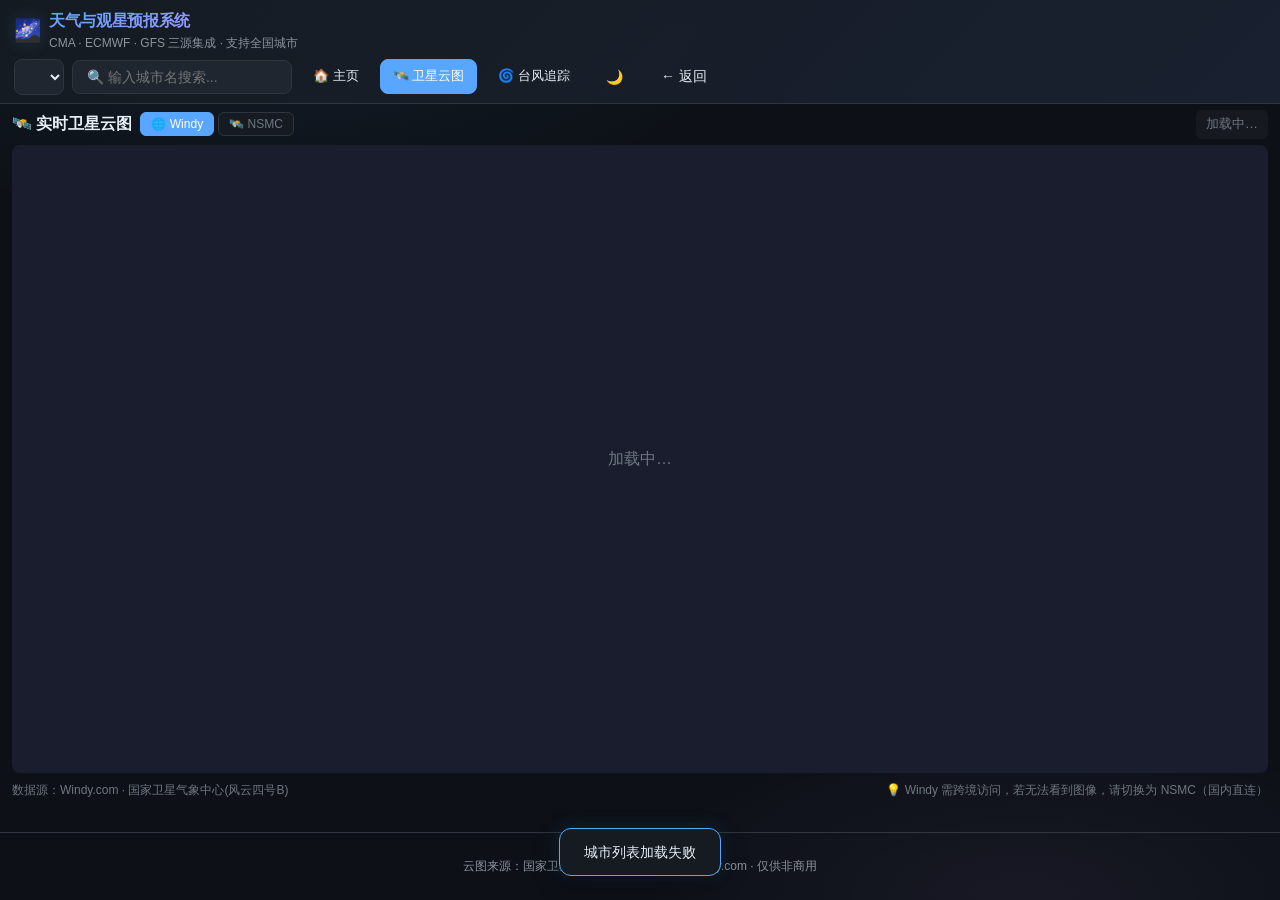
==== commit 45175ff4: "feat: 卫星云图全宽16:9适配 + Windy/NSMC切换 + 地理编码城市搜索兜底 - 云图窗格取消 max-width 1400 限制并 object-fit:cover，按16:9铺满宽" ====
--- a/static/satellite.html
+++ b/static/satellite.html
@@ -4,7 +4,7 @@
   <meta charset="UTF-8" />
   <meta name="viewport" content="width=device-width, initial-scale=1.0" />
   <title>&#x5b9e;&#x65f6;&#x536b;&#x661f;&#x4e91;&#x56fe; &#xb7; &#x5929;&#x6c14;&#x4e0e;&#x89c2;&#x661f;&#x9884;&#x62a5;&#x7cfb;&#x7edf;</title>
-  <link rel="stylesheet" href="/static/css/style.css?v=22" />
+  <link rel="stylesheet" href="/static/css/style.css?v=27" />
 </head>
 <body class="standalone-page">
   <header class="topbar standalone-topbar">
@@ -38,28 +38,25 @@
     <section class="standalone-card satellite-card-standalone" id="satelliteCard">
       <div class="standalone-head">
         <h2>&#x1f6f0;&#xfe0f; &#x5b9e;&#x65f6;&#x536b;&#x661f;&#x4e91;&#x56fe;</h2>
-        <div class="overlay-tabs" id="satelliteTabs">
-          <button class="tab active" data-overlay="clouds">&#x2601;&#xfe0f; &#x4e91;&#x56fe;</button>
-          <button class="tab" data-overlay="wind">&#x1f32a;&#xfe0f; &#x98ce;</button>
-          <button class="tab" data-overlay="rain">&#x1f327;&#xfe0f; &#x964d;&#x6c34;</button>
-          <button class="tab" data-overlay="temp">&#x1f321;&#xfe0f; &#x6e29;&#x5ea6;</button>
-          <button class="tab" data-overlay="radar">&#x1f4e1; &#x96f7;&#x8fbe;</button>
+        <div class="overlay-tabs sat-provider-group" id="satProviderGroup" title="&#x9009;&#x62e9;&#x536b;&#x661f;&#x4e91;&#x56fe;&#x670d;&#x52a1;&#x5546;&#xff1b;&#x5982;&#x65e0;&#x6cd5;&#x770b;&#x5230;&#x56fe;&#x50cf;&#xff0c;&#x8bf7;&#x5207;&#x6362;&#x4e3a; NSMC">
+          <button class="tab active" data-provider="windy">&#x1f310; Windy</button>
+          <button class="tab" data-provider="nsmc">&#x1f6f0;&#xfe0f; NSMC</button>
         </div>
         <div class="city-info" id="cityInfo">&#x52a0;&#x8f7d;&#x4e2d;&#x2026;</div>
       </div>
       <div id="satelliteBody" class="satellite-wrap standalone-wrap placeholder">&#x52a0;&#x8f7d;&#x4e2d;&#x2026;</div>
       <div class="meta-row satellite-meta">
-        <span class="data-source">&#x6570;&#x636e;&#x6e90;&#xff1a;ECMWF &#xb7; Windy.com</span>
-        <span class="update-tip">&#x5b9e;&#x65f6; &#xb7; &#x7ea6;&#x6bcf 10-15 &#x5206;&#x949f;&#x66f4;&#x65b0;</span>
+        <span class="data-source">&#x6570;&#x636e;&#x6e90;&#xff1a;Windy.com &#xb7; &#x56fd;&#x5bb6;&#x536b;&#x661f;&#x6c14;&#x8c61;&#x4e2d;&#x5fc3;(&#x98ce;&#x4e91;&#x56db;&#x53f7;B)</span>
+        <span class="update-tip">&#x1f4a1; Windy &#x9700;&#x8de8;&#x5883;&#x8bbf;&#x95ee;&#xff0c;&#x82e5;&#x65e0;&#x6cd5;&#x770b;&#x5230;&#x56fe;&#x50cf;&#xff0c;&#x8bf7;&#x5207;&#x6362;&#x4e3a; NSMC&#xff08;&#x56fd;&#x5185;&#x76f4;&#x8fde;&#xff09;</span>
       </div>
     </section>
   </main>
   <footer>
-    <p>&#x6570;&#x636e;&#x6e90;&#xff1a;CMA &#x4e2d;&#x592e;&#x6c14;&#x8c61;&#x53f0; &#xb7; Open-Meteo (ECMWF/GFS) &#xb7; Windy.com &#xb7; &#x4ec5;&#x4f9b;&#x975e;&#x5546;&#x7528;</p>
+    <p>&#x4e91;&#x56fe;&#x6765;&#x6e90;&#xff1a;&#x56fd;&#x5bb6;&#x536b;&#x661f;&#x6c14;&#x8c61;&#x4e2d;&#x5fc3;&#xff08;NSMC&#xff09; &#xb7; Windy.com &#xb7; &#x4ec5;&#x4f9b;&#x975e;&#x5546;&#x7528;</p>
   </footer>
   <div id="toast" class="toast hidden"></div>
-  <script src="/static/js/api.js?v=22"></script>
-  <script src="/static/js/satellite.js?v=22"></script>
-  <script src="/static/js/page.js?v=22"></script>
+  <script src="/static/js/api.js?v=27"></script>
+  <script src="/static/js/satellite.js?v=27"></script>
+  <script src="/static/js/page.js?v=27"></script>
 </body>
 </html>
--- a/static/css/style.css
+++ b/static/css/style.css
@@ -269,6 +269,18 @@
   background: var(--green-glow);
   color: var(--green);
 }
+.search-result-item .source.geocode {
+  background: var(--purple-glow);
+  color: var(--purple);
+}
+.search-group-label {
+  padding: 8px 14px 4px;
+  font-size: 11px;
+  font-weight: 600;
+  letter-spacing: 0.02em;
+  color: var(--text-muted);
+  border-bottom: 1px solid var(--border);
+}
 .search-no-results {
   padding: 20px;
   text-align: center;
@@ -1288,7 +1300,7 @@
   position: relative;
   width: 100%;
   flex: 1 1 auto;
-  min-height: 380px;
+  min-height: min(72vh, 720px); /* 自适应放大云图窗格，尽量占满可用区域 */
   background: var(--bg-secondary, #1a1d2e);
   border-radius: 8px;
   overflow: hidden;
@@ -1306,7 +1318,17 @@
   width: 100%;
   height: 100%;
   border: 0;
-  min-height: 380px;
+  min-height: 0;
+}
+
+/* Windy 内嵌层：占满整个窗格 */
+.windy-frame {
+  position: absolute;
+  inset: 0;
+  width: 100%;
+  height: 100%;
+  border: 0;
+  background: var(--bg-secondary, #1a1d2e);
 }
 
 .satellite-meta,
@@ -1436,17 +1458,148 @@
 }
 
 /* ============================================
+ * FY-4B 卫星云图渲染（satellite.js）
+ * 说明：Windy iframe 已被替换为国家卫星气象中心 FY-4B 真彩云图
+ * ============================================ */
+
+.fy4-stage,
+.fy4-loading,
+.fy4-error {
+  position: absolute;
+  inset: 0;
+  display: flex;
+}
+
+.fy4-stage {
+  flex-direction: column;
+  background: #0b0e14; /* 云图深色基底，避免露白 */
+}
+
+.fy4-stage img {
+  position: absolute;
+  inset: 0;
+  width: 100%;
+  height: 100%;
+  object-fit: cover; /* 铺满整个宽屏(16:9)窗格，无留边、无"小卡片"观感 */
+  background: #0b0e14;
+}
+
+/* 信息胶囊（地图叠加层，始终用深色底以在图上保持可读） */
+.fy4-chip {
+  position: absolute;
+  top: 10px;
+  left: 10px;
+  padding: 5px 10px;
+  border-radius: 20px;
+  font-size: 12px;
+  line-height: 1.4;
+  color: #e6edf3;
+  background: rgba(13, 17, 23, 0.74);
+  border: 1px solid rgba(255, 255, 255, 0.14);
+  -webkit-backdrop-filter: blur(4px);
+  backdrop-filter: blur(4px);
+  pointer-events: none;
+}
+
+.fy4-loc {
+  top: auto;
+  bottom: 10px;
+  left: 10px;
+}
+
+.fy4-credit {
+  position: absolute;
+  right: 10px;
+  bottom: 10px;
+  font-size: 11px;
+  color: rgba(230, 237, 243, 0.72);
+  background: rgba(13, 17, 23, 0.6);
+  padding: 3px 8px;
+  border-radius: 6px;
+  pointer-events: none;
+}
+
+/* 台风页：官方路径入口 */
+.fy4-typhoon-link {
+  position: absolute;
+  right: 10px;
+  top: 10px;
+  display: inline-flex;
+  align-items: center;
+  gap: 4px;
+  padding: 6px 12px;
+  border-radius: 20px;
+  font-size: 12px;
+  color: #fff;
+  background: var(--accent, #58a6ff);
+  text-decoration: none;
+  box-shadow: var(--shadow-sm);
+  transition: opacity 0.18s ease;
+}
+
+.fy4-typhoon-link:hover {
+  opacity: 0.88;
+}
+
+.fy4-loading {
+  flex-direction: column;
+  align-items: center;
+  justify-content: center;
+  gap: 12px;
+  background: var(--bg-secondary, #1a1d2e);
+}
+
+.fy4-error {
+  flex-direction: column;
+  align-items: center;
+  justify-content: center;
+  gap: 10px;
+  padding: 16px;
+  text-align: center;
+  background: var(--bg-secondary, #1a1d2e);
+}
+
+.retry-link {
+  font-size: 12px;
+  color: var(--accent, #58a6ff);
+  text-decoration: none;
+}
+
+.retry-link:hover {
+  text-decoration: underline;
+}
+
+/* ============================================
  * 独立页面（satellite.html / typhoon.html）布局
  * ============================================ */
 
 .standalone-page {
   display: flex;
   flex-direction: column;
-  min-height: 100vh;
+  height: 100vh; /* 锁定一屏，让云图窗格铺满视口（适配主流 16:9 显示器） */
+  overflow: hidden;
 }
 
 .standalone-topbar {
   flex: 0 0 auto;
+}
+
+/* 独立页顶栏更紧凑，把更多空间让给云图 */
+.standalone-page .topbar {
+  padding: 8px 14px;
+  gap: 6px;
+}
+
+.standalone-page .topbar .brand {
+  gap: 8px;
+}
+
+.standalone-page .brand h1 {
+  font-size: 16px;
+}
+
+.standalone-page .topbar .brand .logo {
+  font-size: 22px;
 }
 
 .standalone-controls {
@@ -1472,17 +1625,23 @@
 .standalone-main {
   flex: 1 1 auto;
   display: flex;
-  padding: 16px;
+  flex-direction: column;
+  width: 100%;
+  max-width: none;   /* 覆盖全局 main 的 max-width:1400px，云图全宽铺满，消除两侧空白 */
+  margin: 0;         /* 覆盖全局 main 的 margin:0 auto 居中 */
+  padding: 6px 8px 8px; /* 极窄边距，云图尽量铺满 */
+  min-height: 0;
 }
 
 .standalone-card {
   flex: 1;
   display: flex;
   flex-direction: column;
-  background: var(--bg-card, rgba(255,255,255,0.05));
-  border: 1px solid var(--border);
-  border-radius: 10px;
-  padding: 16px;
+  background: none; /* 去掉卡片底色/边框，不再框成 1:1 卡片 */
+  border: none;
+  box-shadow: none;
+  border-radius: 0;
+  padding: 0 4px;
   min-height: 0;
 }
 
@@ -1495,13 +1654,13 @@
   display: flex;
   align-items: center;
   flex-wrap: wrap;
-  gap: 12px;
-  margin-bottom: 12px;
+  gap: 8px;
+  margin-bottom: 6px; /* 更紧凑的头部 */
 }
 
 .standalone-head h2 {
   margin: 0;
-  font-size: 18px;
+  font-size: 16px;
   flex: 0 0 auto;
 }
 
@@ -1530,9 +1689,9 @@
 }
 
 .standalone-wrap {
-  flex: 1;
+  flex: 1 1 auto;
   width: 100%;
-  min-height: 0;
+  min-height: 0; /* 铺满顶部栏以下全部剩余空间，随页面自适应 */
   background: var(--bg-secondary, #1a1d2e);
   border-radius: 8px;
   overflow: hidden;
